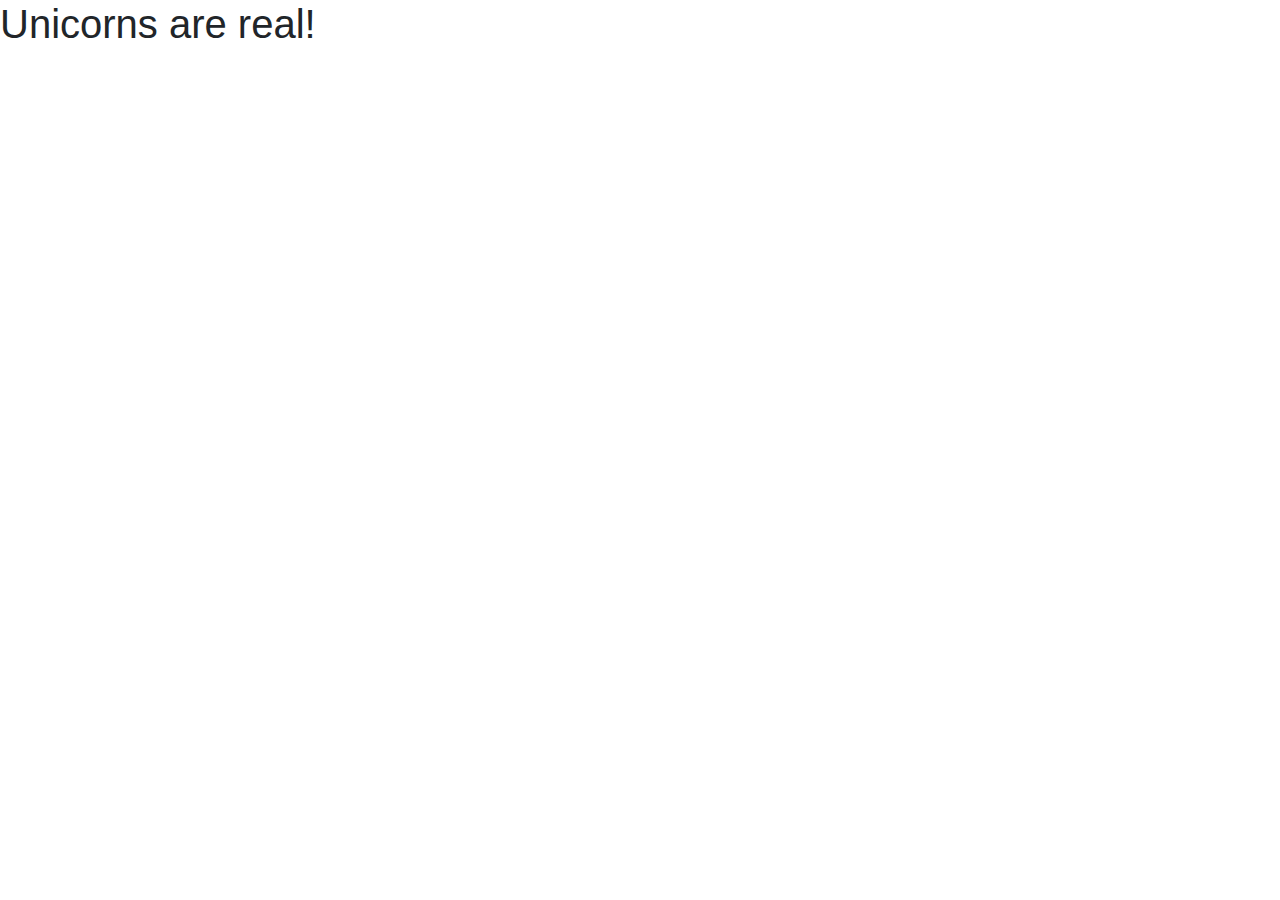
==== index.html @ 4ddbc4e0 "Create index.html" ====
<!doctype html>
<html lang="en">
  <head>
    <!-- Required meta tags -->
    <meta charset="utf-8">
    <meta name="viewport" content="width=device-width, initial-scale=1, shrink-to-fit=no">

    <!-- Bootstrap CSS -->
    <link rel="stylesheet" href="https://cdn.jsdelivr.net/npm/bootstrap@4.0.0/dist/css/bootstrap.min.css" integrity="sha384-Gn5384xqQ1aoWXA+058RXPxPg6fy4IWvTNh0E263XmFcJlSAwiGgFAW/dAiS6JXm" crossorigin="anonymous">

    <title>Hello, world!</title>
  </head>
  <body>
    <h1>Unicorns are real!</h1>

    <!-- Optional JavaScript -->
    <!-- jQuery first, then Popper.js, then Bootstrap JS -->
    <script src="https://code.jquery.com/jquery-3.2.1.slim.min.js" integrity="sha384-KJ3o2DKtIkvYIK3UENzmM7KCkRr/rE9/Qpg6aAZGJwFDMVNA/GpGFF93hXpG5KkN" crossorigin="anonymous"></script>
    <script src="https://cdn.jsdelivr.net/npm/popper.js@1.12.9/dist/umd/popper.min.js" integrity="sha384-ApNbgh9B+Y1QKtv3Rn7W3mgPxhU9K/ScQsAP7hUibX39j7fakFPskvXusvfa0b4Q" crossorigin="anonymous"></script>
    <script src="https://cdn.jsdelivr.net/npm/bootstrap@4.0.0/dist/js/bootstrap.min.js" integrity="sha384-JZR6Spejh4U02d8jOt6vLEHfe/JQGiRRSQQxSfFWpi1MquVdAyjUar5+76PVCmYl" crossorigin="anonymous"></script>
  </body>
</html>
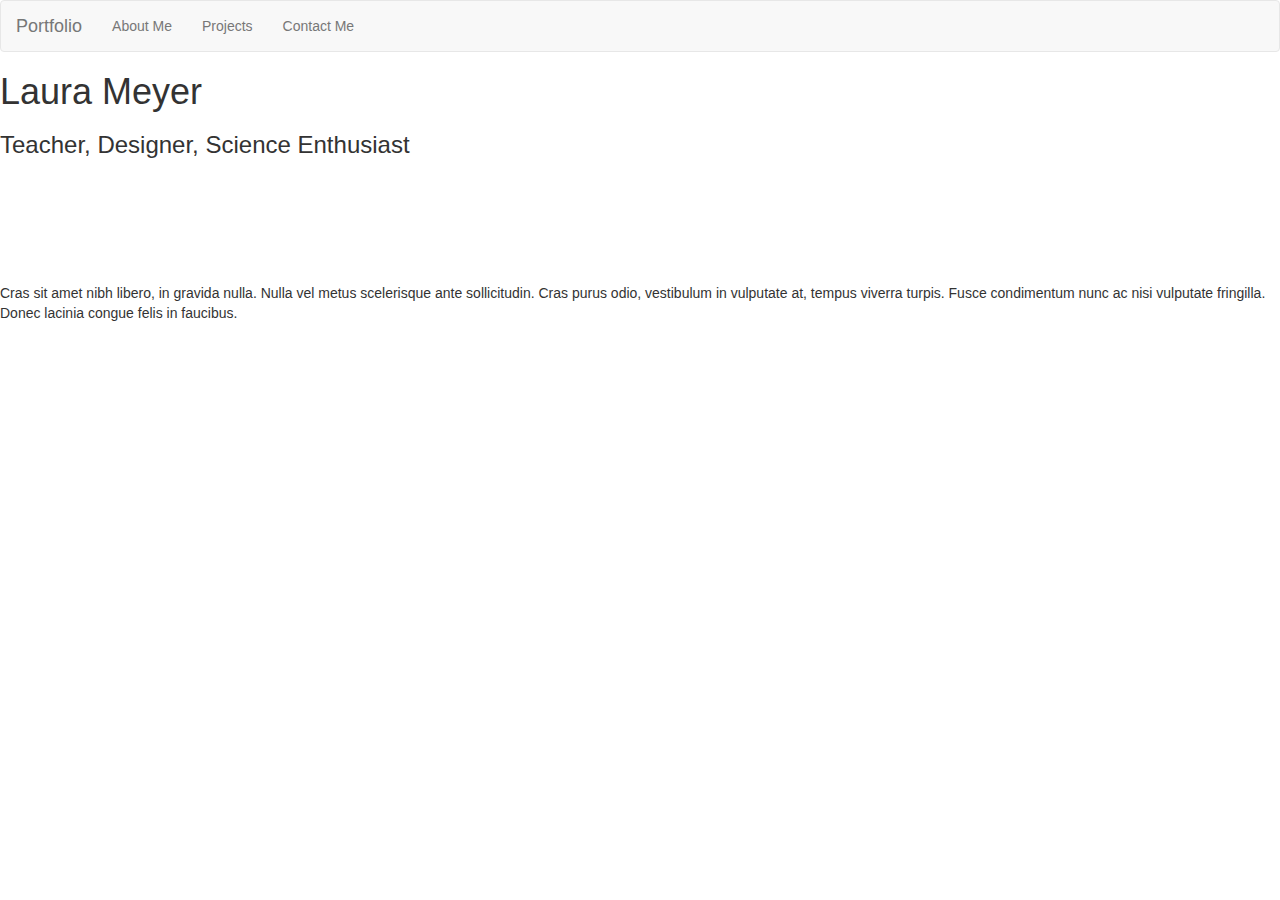
==== commit 542c33f3: "try again" ====
--- a/index.html
+++ b/index.html
@@ -1,22 +1,57 @@
-<!doctype html>
+<!DOCTYPE html>
 <html lang="en">
   <head>
-    <!-- Required meta tags -->
-    <meta charset="utf-8">
-    <meta name="viewport" content="width=device-width, initial-scale=1, shrink-to-fit=no">
-
-    <!-- Bootstrap CSS -->
-    <link rel="stylesheet" href="https://cdn.jsdelivr.net/npm/bootstrap@4.0.0/dist/css/bootstrap.min.css" integrity="sha384-Gn5384xqQ1aoWXA+058RXPxPg6fy4IWvTNh0E263XmFcJlSAwiGgFAW/dAiS6JXm" crossorigin="anonymous">
-
-    <title>Hello, world!</title>
+    <title>Portfolio</title>
+    <meta charset="utf-8" />
+    <meta name="viewport" content="width=device-width, initial-scale=1" />
+    <link
+      rel="stylesheet"
+      href="https://maxcdn.bootstrapcdn.com/bootstrap/3.4.1/css/bootstrap.min.css"
+    />
+    <script src="https://ajax.googleapis.com/ajax/libs/jquery/3.7.1/jquery.min.js"></script>
+    <script src="https://maxcdn.bootstrapcdn.com/bootstrap/3.4.1/js/bootstrap.min.js"></script>
   </head>
   <body>
-    <h1>Unicorns are real!</h1>
+    <!--Navigation Bar-->
+    <nav class="navbar navbar-default">
+      <div class="container-fluid">
+        <div class="navbar-header">
+          <a class="navbar-brand" href="../index.html">Portfolio</a>
+        </div>
+        <ul class="nav navbar-nav">
+          <li><a href="Pages/ThisIsMe.html">About Me</a></li>
+          <li><a href="Pages/Projects.html">Projects</a></li>
+          <li>
+            <a href="Pages/ContactInformation.html">Contact Me</a>
+          </li>
+        </ul>
+      </div>
+    </nav>
 
-    <!-- Optional JavaScript -->
-    <!-- jQuery first, then Popper.js, then Bootstrap JS -->
-    <script src="https://code.jquery.com/jquery-3.2.1.slim.min.js" integrity="sha384-KJ3o2DKtIkvYIK3UENzmM7KCkRr/rE9/Qpg6aAZGJwFDMVNA/GpGFF93hXpG5KkN" crossorigin="anonymous"></script>
-    <script src="https://cdn.jsdelivr.net/npm/popper.js@1.12.9/dist/umd/popper.min.js" integrity="sha384-ApNbgh9B+Y1QKtv3Rn7W3mgPxhU9K/ScQsAP7hUibX39j7fakFPskvXusvfa0b4Q" crossorigin="anonymous"></script>
-    <script src="https://cdn.jsdelivr.net/npm/bootstrap@4.0.0/dist/js/bootstrap.min.js" integrity="sha384-JZR6Spejh4U02d8jOt6vLEHfe/JQGiRRSQQxSfFWpi1MquVdAyjUar5+76PVCmYl" crossorigin="anonymous"></script>
+    <div>
+      <h1>Laura Meyer</h1>
+      <h3>Teacher, Designer, Science Enthusiast</h3>
+      <div>
+        <iframe
+          src="https://giphy.com/embed/huPn7i9EbeOXAXBztM"
+          width="100"
+          height="100"
+          frameborder="0"
+          class="giphy-embed"
+          allowfullscreen
+        ></iframe>
+        <p>
+          <a
+            href="https://giphy.com/gifs/science-beaker-funscience-huPn7i9EbeOXAXBztM"
+          ></a>
+        </p>
+      </div>
+      <p>
+        Cras sit amet nibh libero, in gravida nulla. Nulla vel metus scelerisque
+        ante sollicitudin. Cras purus odio, vestibulum in vulputate at, tempus
+        viverra turpis. Fusce condimentum nunc ac nisi vulputate fringilla.
+        Donec lacinia congue felis in faucibus.
+      </p>
+    </div>
   </body>
 </html>
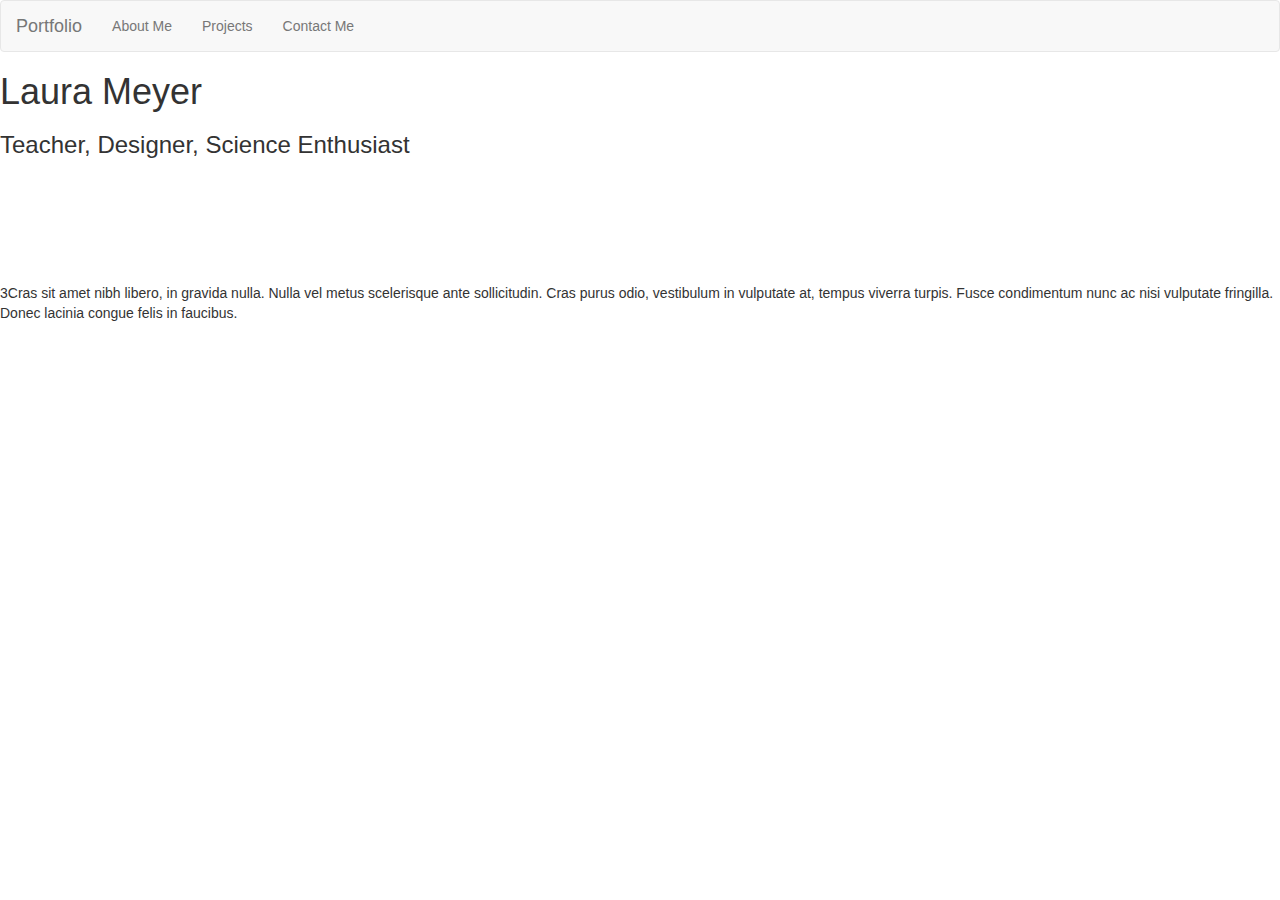
==== commit a646004a: "try13" ====
--- a/index.html
+++ b/index.html
@@ -16,7 +16,7 @@
     <nav class="navbar navbar-default">
       <div class="container-fluid">
         <div class="navbar-header">
-          <a class="navbar-brand" href="../index.html">Portfolio</a>
+          <a class="navbar-brand" href="./index.html">Portfolio</a>
         </div>
         <ul class="nav navbar-nav">
           <li><a href="Pages/ThisIsMe.html">About Me</a></li>
@@ -47,7 +47,7 @@
         </p>
       </div>
       <p>
-        Cras sit amet nibh libero, in gravida nulla. Nulla vel metus scelerisque
+        3Cras sit amet nibh libero, in gravida nulla. Nulla vel metus scelerisque
         ante sollicitudin. Cras purus odio, vestibulum in vulputate at, tempus
         viverra turpis. Fusce condimentum nunc ac nisi vulputate fringilla.
         Donec lacinia congue felis in faucibus.
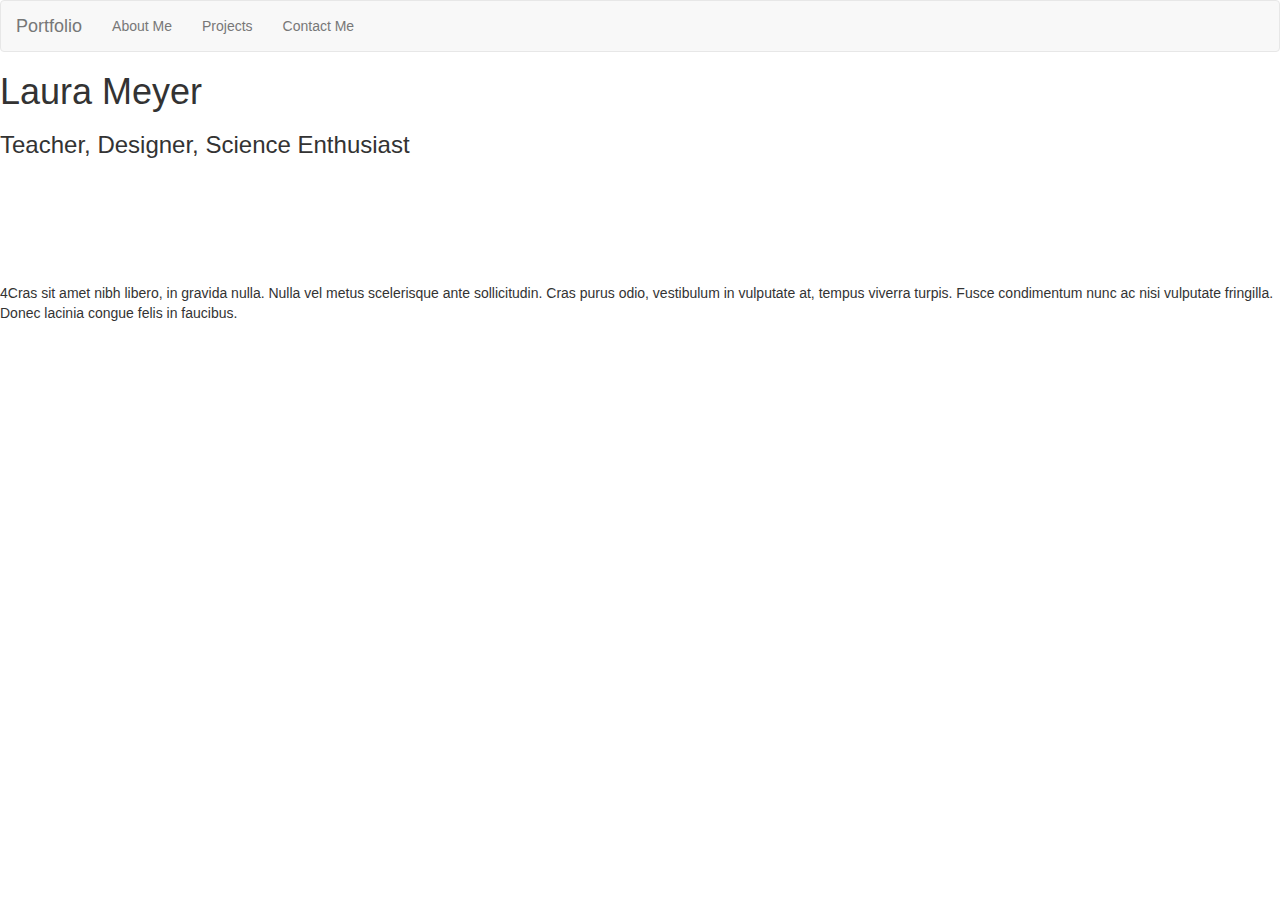
==== commit ec48a777: "merged" ====
--- a/index.html
+++ b/index.html
@@ -47,7 +47,7 @@
         </p>
       </div>
       <p>
-        3Cras sit amet nibh libero, in gravida nulla. Nulla vel metus scelerisque
+        4Cras sit amet nibh libero, in gravida nulla. Nulla vel metus scelerisque
         ante sollicitudin. Cras purus odio, vestibulum in vulputate at, tempus
         viverra turpis. Fusce condimentum nunc ac nisi vulputate fringilla.
         Donec lacinia congue felis in faucibus.
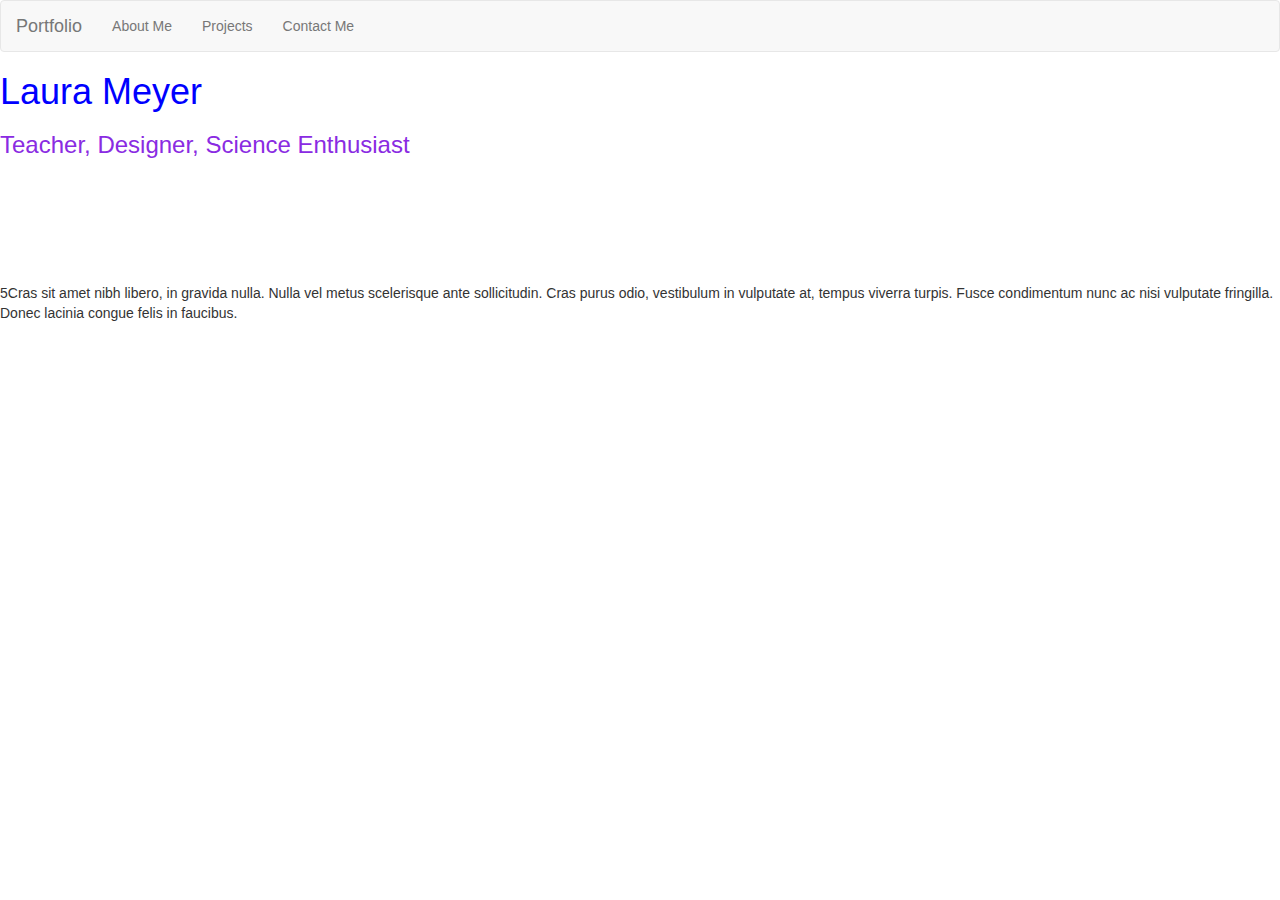
==== commit b5fb5369: "Update index.html" ====
--- a/index.html
+++ b/index.html
@@ -10,6 +10,7 @@
     />
     <script src="https://ajax.googleapis.com/ajax/libs/jquery/3.7.1/jquery.min.js"></script>
     <script src="https://maxcdn.bootstrapcdn.com/bootstrap/3.4.1/js/bootstrap.min.js"></script>
+    <link rel="stylesheet" href="styles.css" />
   </head>
   <body>
     <!--Navigation Bar-->
@@ -47,7 +48,7 @@
         </p>
       </div>
       <p>
-        4Cras sit amet nibh libero, in gravida nulla. Nulla vel metus scelerisque
+        5Cras sit amet nibh libero, in gravida nulla. Nulla vel metus scelerisque
         ante sollicitudin. Cras purus odio, vestibulum in vulputate at, tempus
         viverra turpis. Fusce condimentum nunc ac nisi vulputate fringilla.
         Donec lacinia congue felis in faucibus.
--- a/styles.css
+++ b/styles.css
@@ -0,0 +1,22 @@
+h1 {
+  color: blue;
+}
+h3 {
+  color: blueviolet;
+}
+.myBorder {
+  border-bottom: 1px solid aquamarine;
+  border-top: 1px solid aquamarine;
+  border-left: 1px solid aquamarine;
+  border-right: 1px solid aquamarine;
+}
+#ProjectName {
+  color: rgb(42, 109, 160);
+}
+#frontpage {
+  background-color: rgb(250, 221, 244);
+}
+.row {
+  margin-bottom: 20px;
+  margin-top: 20px;
+}
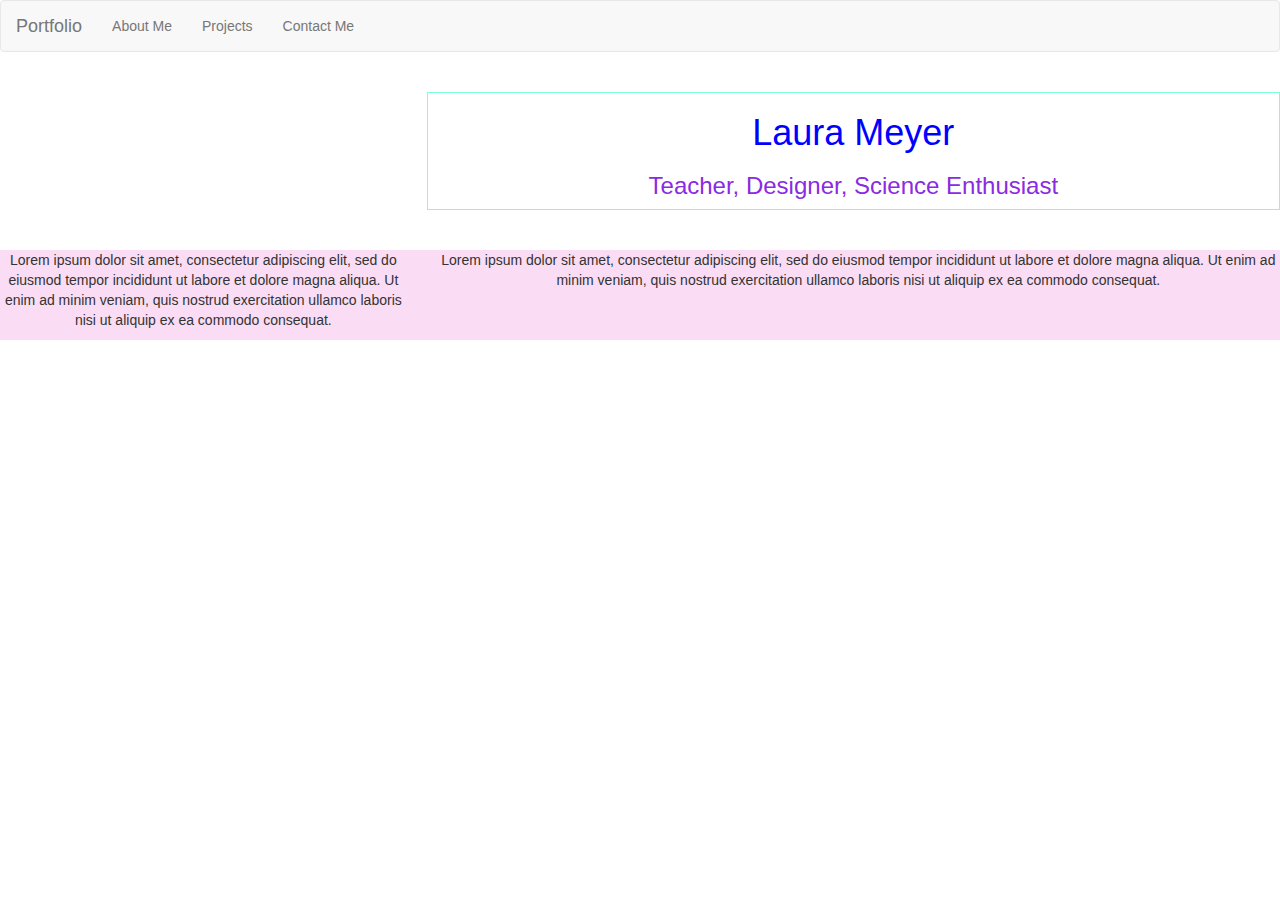
==== commit 6115f64f: "Merge branch 'EDPS-LauraMeyer:main' into main" ====
--- a/index.html
+++ b/index.html
@@ -29,30 +29,46 @@
       </div>
     </nav>
 
-    <div>
-      <h1>Laura Meyer</h1>
-      <h3>Teacher, Designer, Science Enthusiast</h3>
-      <div>
-        <iframe
-          src="https://giphy.com/embed/huPn7i9EbeOXAXBztM"
-          width="100"
-          height="100"
-          frameborder="0"
-          class="giphy-embed"
-          allowfullscreen
-        ></iframe>
+   <div class="container-fluid">
+      <div class="row">
+        <div class="col-sm-4 text-center">
+          <iframe
+            src="https://giphy.com/embed/huPn7i9EbeOXAXBztM"
+            width="100"
+            height="100"
+            frameborder="0"
+            class="giphy-embed"
+          ></iframe>
+          <p>
+            <a
+              href="https://giphy.com/gifs/science-beaker-funscience-huPn7i9EbeOXAXBztM"
+            ></a>
+          </p>
+        </div>
+        <div class="col-sm-8 myBorder text-center">
+          <h1>Laura Meyer</h1>
+          <h3>Teacher, Designer, Science Enthusiast</h3>
+        </div>
+      </div>
+    </div>
+    <div id="frontpage" class="row text-center">
+      <div class="col-sm-4">
         <p>
-          <a
-            href="https://giphy.com/gifs/science-beaker-funscience-huPn7i9EbeOXAXBztM"
-          ></a>
+          Lorem ipsum dolor sit amet, consectetur adipiscing elit, sed do
+          eiusmod tempor incididunt ut labore et dolore magna aliqua. Ut enim ad
+          minim veniam, quis nostrud exercitation ullamco laboris nisi ut
+          aliquip ex ea commodo consequat.
         </p>
       </div>
-      <p>
-        5Cras sit amet nibh libero, in gravida nulla. Nulla vel metus scelerisque
-        ante sollicitudin. Cras purus odio, vestibulum in vulputate at, tempus
-        viverra turpis. Fusce condimentum nunc ac nisi vulputate fringilla.
-        Donec lacinia congue felis in faucibus.
-      </p>
+      <div class="col-sm-8">
+        <p>
+          Lorem ipsum dolor sit amet, consectetur adipiscing elit, sed do
+          eiusmod tempor incididunt ut labore et dolore magna aliqua. Ut enim ad
+          minim veniam, quis nostrud exercitation ullamco laboris nisi ut
+          aliquip ex ea commodo consequat.
+        </p>
+      </div>
     </div>
   </body>
 </html>
+
